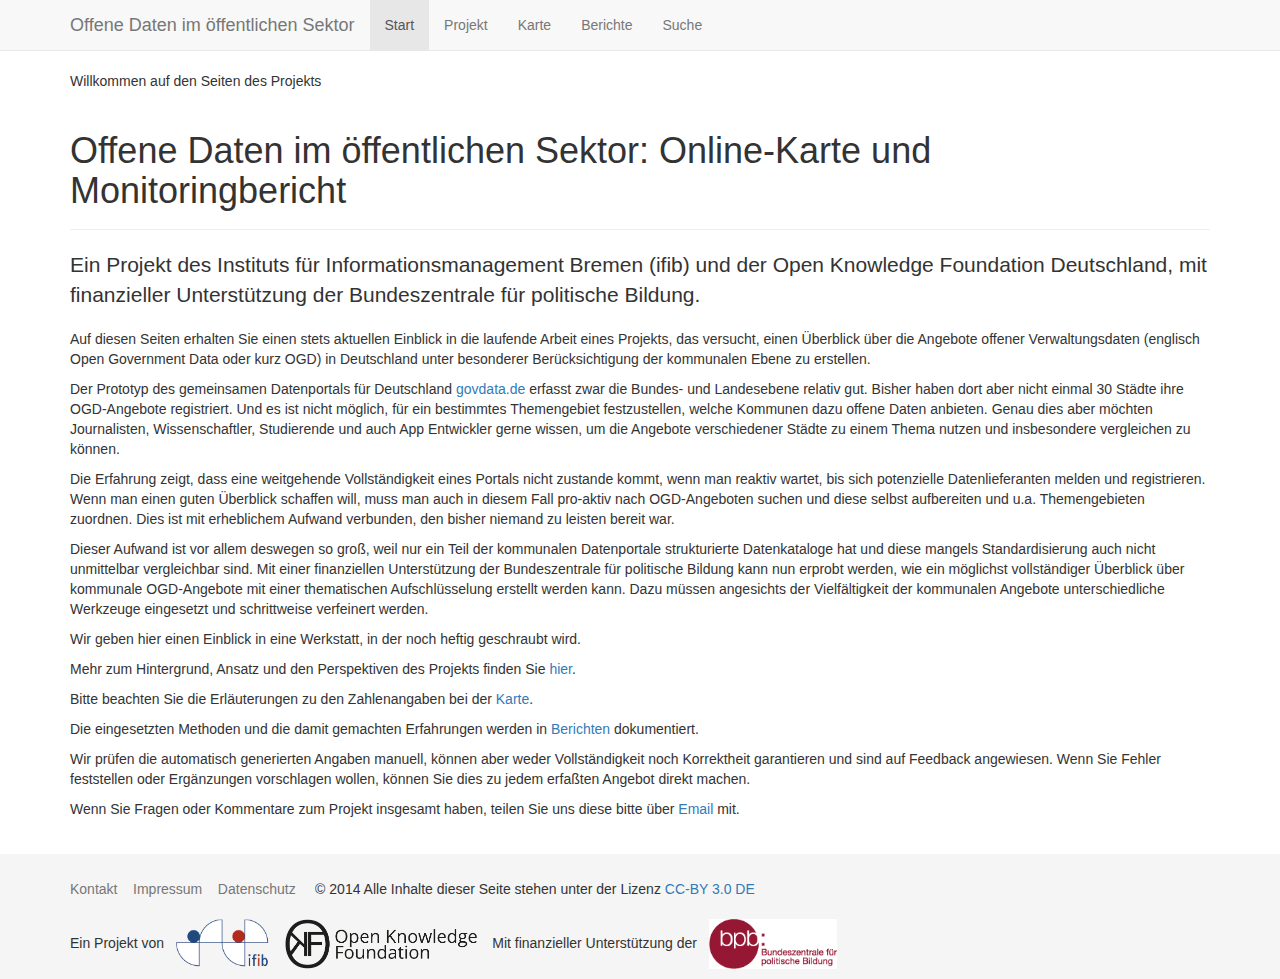
==== index.html @ 110d6f0a "Update index.html" ====
<!DOCTYPE html>
<html lang="de">
  <head>
    <meta charset="utf-8" />
    <meta http-equiv="X-UA-Compatible" content="IE=edge">
    <meta name="viewport" content="width=device-width, initial-scale=1">
    <meta name="description" content="Offene Daten im öffentlichen Sektor: Online-Karte und Monitoringbericht">
    <meta name="author" content="Ein Projekt des Instituts für Informationsmanagement Bremen (ifib) und der Open Knowledge Foundation Deutschland, mit finanzieller Unterstützung der Bundeszentrale für politische Bildung">
    <title>Open Data Monitor - Offene Daten im öffentlichen Sektor</title>

    <link rel="stylesheet" href="//netdna.bootstrapcdn.com/bootstrap/3.1.1/css/bootstrap.min.css">
    <link rel="stylesheet" href="//netdna.bootstrapcdn.com/bootswatch/3.1.1/spacelab/bootstrap.min.css">
    <link href="sticky-footer-navbar.css" rel="stylesheet">
  
    <link rel="stylesheet" href="vendor/leaflet/0.7.3/leaflet.css">
    <!--[if lte IE 8]>
    <link rel="stylesheet" href="vendor/leaflet/0.7.3/leaflet.ie.css" />
    <![endif]-->
    <!--[if lte IE 8]>
    <link rel="stylesheet" href="vendor/leaflet.markercluster/MarkerCluster.Default.ie.css" />
    <![endif]-->
    <style>
      .labelClass {
        background-color: rgba(255,255,255,0.8);;
      }
    </style>
    </head>

  <body>
    <div class="navbar navbar-default navbar-static-top" role="navigation">
      <div class="container">
        <div class="navbar-header">
          <button type="button" class="navbar-toggle" data-toggle="collapse" data-target=".navbar-collapse">
            <span class="sr-only">Toggle navigation</span>
            <span class="icon-bar"></span>
            <span class="icon-bar"></span>
            <span class="icon-bar"></span>
          </button>
          <a class="navbar-brand" href="/">Offene Daten im öffentlichen Sektor</a>
        </div>
        <div class="collapse navbar-collapse">
          <ul id="tabs" class="nav navbar-nav">
            <li class="active"><a href="#start" data-toggle="tab">Start</a></li>
            <li><a href="#projekt" data-toggle="tab">Projekt</a></li>
            <li><a href="#karte" data-toggle="tab" id="kartetablink">Karte</a></li>
            <li><a href="#berichte" data-toggle="tab">Berichte</a></li>
            <li><a href="#suche" data-toggle="tab">Suche</a></li>
          </ul>
        </div><!--/.nav-collapse -->
      </div>
    </div>

    <div class="container">
      <div id="my-tab-content" class="tab-content">
        <div class="tab-pane active" id="start">
          <div class="row">
            <div class="overlay col-md-12">
              Willkommen auf den Seiten des Projekts
              <div class="page-header">
                <h1>Offene Daten im öffentlichen Sektor: Online-Karte und Monitoringbericht</h1>
              </div>
              <p class="lead">
                Ein Projekt des Instituts für Informationsmanagement Bremen (ifib) und der Open Knowledge Foundation Deutschland, mit finanzieller Unterstützung der Bundeszentrale für politische Bildung.
              </p>
              <p>Auf diesen Seiten erhalten Sie einen stets aktuellen Einblick in die laufende Arbeit eines Projekts, das versucht, einen Überblick über die Angebote offener Verwaltungsdaten (englisch Open Government Data oder kurz OGD) in Deutschland unter besonderer Berücksichtigung der kommunalen Ebene zu erstellen.
</p><p>
Der Prototyp des gemeinsamen Datenportals für Deutschland <a href="http://www.govdata.de/">govdata.de</a> erfasst zwar die Bundes- und Landesebene relativ gut. Bisher haben dort aber nicht einmal 30 Städte ihre OGD-Angebote registriert. Und es ist nicht möglich, für ein bestimmtes Themengebiet festzustellen, welche Kommunen dazu offene Daten anbieten. Genau dies aber möchten Journalisten, Wissenschaftler, Studierende und auch App Entwickler gerne wissen, um die Angebote verschiedener Städte zu einem Thema nutzen und insbesondere vergleichen zu können.
</p><p>
Die Erfahrung zeigt, dass eine weitgehende Vollständigkeit eines Portals nicht zustande kommt, wenn man reaktiv wartet, bis sich potenzielle Datenlieferanten melden und registrieren. Wenn man einen guten Überblick schaffen will, muss man auch in diesem Fall pro-aktiv nach OGD-Angeboten suchen und diese selbst aufbereiten und u.a. Themengebieten zuordnen. Dies ist mit erheblichem Aufwand verbunden, den bisher niemand zu leisten bereit war.
</p><p>
Dieser Aufwand ist vor allem deswegen so groß, weil nur ein Teil der kommunalen Datenportale strukturierte Datenkataloge hat und diese mangels Standardisierung auch nicht unmittelbar vergleichbar sind. Mit einer finanziellen Unterstützung der Bundeszentrale für politische Bildung kann nun erprobt werden, wie ein möglichst vollständiger Überblick über kommunale OGD-Angebote mit einer thematischen Aufschlüsselung erstellt werden kann. Dazu müssen angesichts der Vielfältigkeit der kommunalen Angebote unterschiedliche Werkzeuge eingesetzt und schrittweise verfeinert werden. 
</p><p>
Wir geben hier einen Einblick in eine Werkstatt, in der noch heftig geschraubt wird.
</p><p>
Mehr zum Hintergrund, Ansatz und den Perspektiven des Projekts finden Sie <a href="#projekt" data-toggle="tab">hier</a>.
</p><p>
Bitte beachten Sie die Erläuterungen zu den Zahlenangaben bei der <a href="#karte" data-toggle="tab" id="kartetablink">Karte</a>.
</p><p>
Die eingesetzten Methoden und die damit gemachten Erfahrungen werden in <a href="#berichte" data-toggle="tab">Berichten</a> dokumentiert.
</p><p>
Wir prüfen die automatisch generierten Angaben manuell, können aber weder Vollständigkeit noch Korrektheit garantieren und sind auf Feedback angewiesen. Wenn Sie Fehler feststellen oder Ergänzungen vorschlagen wollen, können Sie dies zu jedem erfaßten Angebot direkt machen.
</p><p>
Wenn Sie Fragen oder Kommentare zum Projekt insgesamt haben, teilen Sie uns diese bitte über <a href='mailto:matt.fullerton@okfn.de'>Email</a> mit.</p>
            </div>
          </div>
        </div>
        <div class="tab-pane" id="projekt">
          <div class="row">
            <div class="overlay col-md-12">
                <h2>Ziel des Vorhabens</h2>
              <p>Ziel dieses Projektes ist es, herauszuzfinden, wie man mit vertrebarem Aufwand einen möglichst vollständigen Überblick über die Angebote offener Daten von möglichst vielen Stellen im öffentlichen Sektor in Deutschland (11.191 Gemeinden, mehrere Dutzend Landesbehörden pro Bundesland, Bundesbehörden und öffentliche Unternehmen auf allen drei Ebenen) zu verschiedenen Themengebieten gewinnen und nutzergerecht durchsuchbar machen kann.
</p><p>
Adressaten sind in erster Linie Studierende, Wissenschaftler und Journalisten sowie App-Entwickler, die wissen wollen, welche Gebietskörperschaften Offene Daten zu einem bestimmten Themengebiet anbieten.</p>
                <h2>Anlass: Kein Überblick über kommunale Angebote</h2>
              <p>Wenn Wissenschaftler, Studierende oder Journalisten zu einem Thema mit kommunalem Bezug auf offene Daten zugreifen wollen, gibt es heute keinen einfachen und zuverlässigen Weg um festzustellen, welche Kommunen offene Daten zu dem jeweiligen Themengebiet anbieten. Auch viele App Entwickler wollen Apps mit Daten aus mehreren Städten erstellen und müssen diese einzeln abfragen.
</p><p>
Der Prototyp des gemeinsamen Datenportals für Deutschland <a href="http://www.govdata.de/">govdata.de</a> erfasst zwar die Bundes- und Landesebene relativ gut. Bisher haben dort aber nicht einmal 30 Städte ihre OGD-Angebote registriert. Und es ist nicht möglich, für ein bestimmtes Themengebiet festzustellen, welche Kommunen dazu offene Daten anbieten.
</p><p>
Dies liegt daran, dass es keine einfache und erst recht keine automatisierte Methode gibt, um Angebote der über 11.000 Kommunen zu finden und thematisch zuzuordnen.
</p><p>
Nach der reinen OGD-Lehre sollte es einfach sein: Ein kommunales OGD Angebot einer Stadt sollte über einen strukturierten Datenkatalog mit vollständig ausgefüllten Metadaten verfügen, die über eine API auslesbar sind. Ein zentrales Meta-Portal könnte dann diese Kataloge auslesen und die Ergebnisse integrieren.
</p><p>
Doch die reale OGD-Welt sieht anders aus. Nur wenige Datenportale haben Datenkataloge und diese sind sehr verschieden aufgebaut und die Metadaten von sehr unterschiedlicher Qualität.</p>
                <h2>Ansatz: Pro-aktive Suche mit einer Kombination verschiedener Tools</h2>
              Angesichts der großen Heterogenität der OGD-Angebote auf kommunaler Eben müssen zuerst geeignete Methoden zum Finden und Auswerten der OGD-Angebote entwickelt werden. Dies haben wir in den ersten drei Monaten für eine Auswahl von 12 Städten getan. Wir haben<br />
              <ul>
                <li>vorhanden Datenkataloge ausgewertet</li>
                <li>in den Indices der Suchmaschinen Google und Bing gesucht und</li>
                <li>verschiedene Crawler entwickelt und direkt auf den Webseiten der Städte und Gemeinden nach bestimmten Datenformaten gesucht.</li>
              </ul>
              Oft werden bei neu untersuchten Städte neue Anpassungen und Verfeinerungen erfordert. Und alle Treffer (außerhalb des Katalogs) müssen manuell geprüft werden, ob es sich um Offene Daten handelt und welchem Themengebiet sie zuzuordnen sind. Ein wesentliches Ziel dieses Projektes ist es, diese Tools schrittweise so zu verbessern, dass die manuelle Nachbearbeitung minimiert wird.

                <h2>Erste Erkenntnisse</h2>

<p>Die Erkennnisse aus der Sammlung und Auswertung der ersten 12 OGD-Angebote sind überblicksartig in einer <a href="http://www.ifib.de/publikationsdateien/ifib-okf_DACHLI_2014_final.pdf">Präsentation vom 6.8.2014</a> und ausführlich in einem technischen Bericht dokumentiert. Wir haben mit großem Aufwand und viel manueller Nachbearbeitung die Trefferlisten der verschiedenen Verfahren verglichen und festgestellt, dass sich diese nur teilweise decken. Google und Bing finden lange nicht alle Datensätze, die in einem Katalog enthalten sind. Und unsere Crawler finden auf anderen Seiten einer kommunalen Domain Datensätze, die nicht im Katalog derselben Stadt registriert sind. </p>
<p>
Daraus folgt die dringende Empfehlung, dass möglichst alle Portalbetreiber einen Datenkatalog einsetzen, der einen automatisierten Zugriff sowohl auf die Daten als auch die Metadaten mittels standartisierter Schnittstellen (JSON API, RSS sowie ein täglich aktualisier JSON Dump). Auch die Metadaten sollten vereinheitlicht und deren Qualität insgesamt verbessert werden. Darüber hinaus können Betreiber selbst mit einem Crawler die "wilden" Daten-Angebote auf anderen Seiten ihrer Stadt identifizieren und in das offizielle OGD-Angebot integrieren. Dabei sollten auch die Nutzungsbedingungen dieser außerhalb der Datenportale veröffentlichten Datensätze geklärt und explizit genannt werden.</p>

<h2>Warum Förderung durch die Bundeszentrale für politische Bildung</h2>
Diesen Aufwand für eine pro-aktive Suche und redaktionelle Prüfung kommunaler OGD Angebote war bisher niemand bereit zu leisten. Auf der Suche nach einer möglichen Förderung sind wir auf die Bundeszehtrale für politische Bildung gestoßen. Sie hat vor einigen Jahren schon einmal die Entwicklung einer Landkarte der Bürgerhaushalte in Deutschland finanziert (<a href="http://www.buergerhaushalt.org/de/map">http://www.buergerhaushalt.org/de/map</a>) und einen ähnlichen Bedarf nach einem Überblick über Offene Daten anerkannt. Wir bedanken uns für eine 50-prozentige Förderung des Aufwands für die Entwicklung unseres Prototypen. Projektantrag bei der Bundeszentrale für politische Bildung.
<br><br><a href="/img/bpbantrag.pdf">Projektantrag bei der Bundeszentrale für politische Bildung</a>
<h2>Keine Konkurrenz zu <a href="http://www.govdata.de/">govdata.de</a> und den Landesportalen</h2>
Da die bpb zum Bereich des Bundesinnenministeriums gehört, das auch den Prototypen von <a href="http://www.govdata.de/">govdata.de</a> betreibt, ist die klare Vorgabe, dass kein neues Portal in Konkurrenz aufgebaut wird. Die Entwicklung unseres Prototypen ist ein Experiment, in dem ermittelt werden soll, wie die noch vorhandene Lücke auf der kommunalen Ebene mit möglichst geringem Aufwand geschlossen werden kann. Alle hier erfassten Datenangebote sollen später in <a href="http://www.govdata.de/">govdata.de</a> überführt werden oder in die jeweiligen Landesportale und von dort an <a href="http://www.govdata.de/">govdata.de</a> weitergereicht werden. Die Gelegenheit dazu bietet sich an, da <a href="http://www.govdata.de/">govdata.de</a> demnächst in den Regelbetrieb überführt werden soll, dazu neu ausgeschrieben wird und in Zukunft von einer neuen Geschäftsstelle geführt werden soll.
            </div>
          </div>
        </div>
        <div class="tab-pane" id="karte">
          <div class="row">
            <div class="col-md-6" id="map"></div>
            <div class="overlay col-md-6">
              <!-- <div class="page-header">
                <h1>Landkarte offener Daten</h1>
              </div> -->
              <p class="lead totals">
              </p>
              <div id="infobox"></div>
            </div>
          </div>
        </div>
        <div class="tab-pane" id="berichte">
          <div class="row">
            <div class="overlay col-md-12">
              <div class="page-header">
                <h1>Berichte</h1>
              </div>
              <h2>Aktueller Datenbestand</h2>
              <p class="totals">
              </p>
              <h2>Veröffentlichungen, Präsentation und Blog Posts</h2>
              <p>Kubicek, Herbert; Lippa, Barbara; Dietrich, Daniel; Fullerton, Matthew: <a href="http://www.ifib.de/publikationsdateien/ifib-okf_DACHLI_2014_final.pdf">Hinter den Leuchttürmen - Auf dem Weg zu einer möglichst vollständigen Erfassung von kommunalen OGD-Angeboten - Werkstattbericht aus dem ifib/OKF-Projekt "Open Data Monitor"</a>. OGD - D-A-CH-LI-Konferenz, 6./7. August 2014 in Friedrichshafen (2014)</p>
              <p>Kubicek, Herbert: <a href="http://www.ifib.de/blog/index.php/site/comments/damit_offene_daten_besser_gefunden_werden/">Damit offene Daten besser gefunden werden</a>. Ifib-Blog 8.8.2014
              </p>
              <h2>Quellcode</h2>
              <p>Der Quellcode für die Suche mittels Bing, Crawling (siehe Unten) und Auslesen von Datenkatalogen liegt auf <a href="http://www.github.com/okfde/odm-datenerfassung">GitHub</a>. Alle sind herzlich eingeladen, an Verbesserungen mitzuarbeiten!</p> 
              <h3>Crawling</h3>
              <p>Wenn Sie selbst Web-Seiten nach OGD-Formaten durchsuchen wollen oder als  Betreiber eines OGD Portals sehen wollen, ob es auf anderen Web-Seiten Ihrer Organisation noch OGD-Angebote gibt, die nicht in Ihrem Katalog registriert sind, kann man einen Web-<em>Crawler</em> einsetzen. Ein Crawler startet in der Regel auf der Hauptseite und folgt allen gefunden Links. Wir untersuchen herunterzuladene Dateien als auch alle Links auf HTML-Seiten. Im Moment testen wir drei verschiedene Arten von Crawls:
              <ol>
              <li>Einen eigenen Crawler anhand des <a href="http://www.scrapy.org">Scrapy</a>-Frameworks: liefert Ergebnisse kontinuerlich sobald gefunden</li>
              <li>Komplette Crawls mittels Heritrix Engine (die gleiche Software, die hinter <a href="http://www.archive.org">archive.org</a> steht), deren Ergebnisse dann nach OGD Inhalten durchsucht wird</li>
              <li>Komplette Crawls von <a href="http://commoncrawl.org/">dem Common Crawl Corpus</a>, deren Ergebnisse heruntergeladen wird und anschließend nach OGD Inhalt durchsucht wird</li>
              </ol>
              An den dabei gemachten Erfahrungen sind wir sehr interessiert. Bei Optionen 1 & 2 gilt: man muss bei größeren Web-Angeboten viel Zeit in Kauf nehmen (ca. 1-2 Wochen). Wir werden uns in den nächsten Wochen auf ein Verfahren fokusieren und dann genauere Hinweise und Tips bereitstellen. Tiefere technische Details werden auch auf <a href="http://www.github.com/okfde/odm-datenerfassung">GitHub</a> veröffentlicht.</p>
            </div>
          </div>
        </div>
        <div class="tab-pane" id="suche">
          <div class="row">
            <div class="overlay col-md-12">
              <div class="page-header">
                <h1>Suche</h1>
              </div>
            </div>
          </div>
          <div class="row">
            <div class="overlay col-md-6">
              <p class="lead totals">
              </p>
              <br /><br />
              <form id='searchForm'>
                <div class="form-group">
                  <label for="searchCity">Gemeinde:</label>
                  <br>
                  <div class="btn-group" data-toggle="buttons">
                    <label class="btn btn-primary active">
                      <input type="radio" name="cityoptions" id="cityoptionall" checked>Alle (&quot;wer hat was&quot;)
                    </label>
                    <label class="btn btn-primary">
                      <input type="radio" name="cityoptions" id="cityoptionselection">Auswahl
                    </label>
                  </div>
                  <select size="5" multiple class="form-control" id="searchCity" disabled>
                  <!-- Will be populated by JS -->
                  </select>
                </div>
                <div class="form-group">
                  <label for="searchCategory">Kategorie</label> <a id='sacategories' class="btn btn-primary btn-xs selectall">Alle auswählen</a>
                  <select size="5" multiple class="form-control" id="searchCategory">
                    <!-- Will be populated by JS -->
                  </select>
                </div>
                <div class="form-group">
                  <label for="searchLicence">Lizenz</label> <a id='salicences' class="btn btn-primary btn-xs selectall">Alle auswählen</a>
                  <select size="5" multiple class="form-control" id="searchLicence">
                    <option selected value="">Keine/nicht bekannt</option>
                  </select>
                </div>
                <div class="form-group">
                  <label for="searchFormat">Formate</label> <a id='saformats' class="btn btn-primary btn-xs selectall">Alle auswählen</a>
                  <select size="5" multiple class="form-control" id="searchFormat">
                  </select>
                </div>
                <div class="form-group">
                  <label for="searchSource">Quellen</label> <a id='sasources' class="btn btn-primary btn-xs selectall">Alle auswählen</a>
                  <select size="5" multiple class="form-control" id="searchSource">
                  <option value="d" selected>Datenkatalog</option>
                  <option value="c" selected>Crawler</option>
                  <option value="g" selected>Google</option>
                  <option value="b" selected>Bing</option>
                  <option value="m" selected>Manuell erfasst</option>
                  </select>
                </div>

                <a class="btn btn-primary" id="searchButton">Search</a>
              </form>
            </div>
            <div class="overlay col-md-6">
              <p class="lead">
                Ergebnisse
              </p>
              <p id="searchResults">
                
              </p>
            </div>
          </div>
        </div>
        <div class="tab-pane" id="kontakt">
          <div class="row">
            <div class="overlay col-md-12">
              <div class="page-header">
                <h1>Kontakt</h1>
              </div>
              <p class="lead">
                Projektleitung: Prof. Dr. Herbert Kubicek
              </p>
              Am Fallturm 1<br/>
              28359 Bremen<br/>
              Tel.:+49 421-2182830<br/>
              Fax: +49 421-2184894<br/>
              E-Mail: <a href="mailto:info@ifib.de">info@ifib.de</a><br/><br/>
        
              <strong>Ansprechpartner in technischen Fragen</strong><br/>
              Open Knowledge Foundation Deutschland<br/>
              Singerstr. 109<br/>
              10179 Berlin<br/>
              Telefon: +49 30 57703666 2<br/> 
              Fax: +49 30 57703666 9<br/>
              E-Mail: <a href="mailto:info@okfn.de">info@okfn.de</a>
            </div>
          </div>
        </div>
        <div class="tab-pane" id="impressum">
          <div class="row">
            <div class="overlay col-md-12">
              <div class="page-header">
                <h1>Impressum</h1>
              </div>
              <p class="lead">
                Verantwortlich im Sinne des Teledienstegesetzes und Medienstaatsvertrages: ifib: Institut für Informationsmanagement Bremen GmbH.
              </p>
              Am Fallturm 1<br/>
              28359 Bremen<br/>
              Telefon: +49 421 218-56580<br/>
              Telefax: +49 421 218-56599<br/>
              E-Mail: <a href="mailto:info@ifib.de">info@ifib.de</a><br/><br/>
        
              Vertretungsberechtigter Geschäftsführer:<br/>
              Prof. Dr. Andreas Breiter<br/>
              Registergericht: Amtsgericht Bremen<br/>
              Registernummer: HRA 21271<br/><br/>
        
              Inhaltlich verantwortlich gem. § 55 Abs. 2 RStV:<br/>
              Prof. Dr. Andreas Breiter<br/><br/>
        
              Technische Umsetzung: Open Knowledge Foundation Deutschland<br/>
              Daniel Dietrich<br />
              Singerstr. 109<br/>
              10179 Berlin<br/>
              Telefon: +49 30 57703666 2<br/> 
              Fax: +49 30 57703666 9<br/>
              E-Mail: <a href="mailto:info@okfn.de">info@okfn.de</a><br/><br/>

              Registergericht: Amtsgericht Charlottenburg<br/>
              Vereinsregisternummer: VR 30468 B<br/><br/>
        
              <strong>Haftungsausschluss</strong><br/>
              Die Inhalte dieser Seiten sind nach bestem Wissen und Gewissen zusammengestellt. Jedoch kann kein Anspruch auf Vollständigkeit erhoben werden. Die Inhalte fremder Webseiten, auf die mittels eines Hyperlinks verwiesen wird, sowie die Inhalte von Kommentaren, werden geprüft und Beschwerden wird unverzüglich nachgegangen.
            </div>
          </div>
        </div>
        <div class="tab-pane" id="datenschutz">
          <div class="row">
            <div class="overlay col-md-12">
              <div class="page-header">
                <h1>Datenschutzerklärung</h1>
              </div>
              Soweit auf das Internetangebot des ifib zugegriffen wird, wird auf dem Web-Server (Fa. WebMen Internet GmbH, Bremen) ein Datensatz gespeichert.<br /><br />
              Folgender Datensatz wird hierbei zur Verfügung gestellt:<br />
              <ul>
                <il>der Rechneradresse (IP-Adresse)</li>
                <il>der Seite, von der aus die Datei angefordert wurde</li>
                <il>dem Namen der Datei</li>
                <il>dem Datum und der Uhrzeit der Abfrage</li>
                <il>der übertragenen Datenmenge</li>
                <il>dem Zugriffsstatus (Datei übertragen, Datei nicht gefunden etc.) und</li>
                <il>einer Beschreibung des Typs des verwendeten Webbrowsers</li>
              </ul>
              <br />
              Diese Daten werden ausschließlich zu statistischen Zwecken ausgewertet; ein Personenbezug wird dabei nicht hergestellt. Im Rahmen der Bereitstellung dieses Internetangebotes werden keine Cookies verwendet. Es werden auch keine anderen Techniken verwendet, die dazu dienen, das Zugriffsverhalten der Nutzer nachvollziehen zu können.<br /><br />
              Im Weblog des ifib besteht die Möglichkeit, Beiträge zu kommentieren. Es ist Ihnen freigestellt, ob sie Ihrem Beitrag personenbezogene Angaben wie Name oder E-Mail-Adresse hinzufügen. Zur Vermeidung von Kommentarspam wird bei der Entgegennahme von Kommentaren die IP-Adresse des absendenden Rechners übermittelt und für die Dauer von sechs Monaten gespeichert. Sofern Sie den Kommentar mit personenbezogenen Daten versehen haben, werden diese für die gesamte Veröffentlichungszeit des kommentierten Beitrags im Internet bereit gestellt. Die Löschung eigener Kommentare kann beim Datenschutzbeauftragten formlos beantragt werden.<br /><br />
              <strong>Auskunftsrecht</strong><br />
              Gemäß § 19 des Bundesdatenschutzgesetzes haben Sie als Nutzerin und Nutzer das Recht, jederzeit Auskunft darüber zu verlangen:<br /><br />
              <ul>
                <li>welche Daten über Sie bei uns gespeichert sind und</li>
                <li>zu welchem Zweck diese Speicherung erfolgt.</li>
              </ul>
              <br />
              Verantwortlich für die Einhaltung und Kontrolle unserer Datenschutzpflichten und für entsprechende Auskünfte ist unser Datenschutzbeauftragter:<br /><br />
              Prof. Dr. Herbert Kubicek<br />
              Institut für Informationsmanagement Bremen Gmbh (ifib)<br />
              Am Fallturm 1<br />
              D-28359 Bremen<br />
              E-Mail: <a href="mailto:kubicek@ifib.de">kubicek@ifib.de</a>
            </div>
          </div>
        </div>
      </div>
    </div>
    
    <div id="footer">
      <div class="container">
        <p class="text-muted">
          <div class="nav navbar-nav">
            <a href="#kontakt" data-toggle="tab" class="footerlink">Kontakt</a> &nbsp;&nbsp;
            <a href="#impressum" data-toggle="tab" class="footerlink">Impressum</a> &nbsp;&nbsp;
            <a href="#datenschutz" data-toggle="tab" class="footerlink">Datenschutz</a>
          </div>

          &nbsp;&nbsp;&nbsp;&nbsp;
          &copy; 2014 Alle Inhalte dieser Seite stehen unter der Lizenz 
          <a href="https://creativecommons.org/licenses/by/3.0/de/">CC-BY 3.0 DE</a><br /><br />
          Ein Projekt von &nbsp; 
          <a href="http://www.ifib.de/"><img src="/img/ifib.png" height="50" alt="Instituts für Informationsmanagement Bremen" /></a>
          &nbsp;&nbsp;
          <a href="http://www.okfn.de/"><img src="/img/okfde.png" height="50" alt="Open Knowledge Foundation Deutschland" /></a>
          &nbsp;&nbsp;
          Mit finanzieller Unterstützung der &nbsp;
          <a href="http://www.bpb.de/"><img src="/img/bpb.png" height="50" alt="Bundeszentrale für politische Bildung" /></a>
        </p>
      </div>
    </div>
    
<!-- Modal -->
<div class="modal fade" id="myModal">
  <div class="modal-dialog">
    <div class="modal-content">
      <div class="modal-header">
        <button type="button" class="close" data-dismiss="modal"><span aria-hidden="true">&times;</span><span class="sr-only">Zu</span></button>
        <h4 class="modal-title" id="myModalLabel">Quellen</h4>
      </div>
      <div class="modal-body">
<p>Diese Angaben zu den Daten sind Näherungswerte, die aus verschiedenen Gründen nicht zwischen den Städten vergleichbar sind. Bei der Überprüfung der Zahlenangaben ist Folgendes zu beachten.</p>
<p>
Die genannte Anzahl der Datensätze pro Stadt oder Thema ist nur ein grober Näherungswert. Dieser taugt nicht für ein Benchmarking, zwischen den Kommunen, weil er von vielen Faktoren im Einzelfall abhängt, die nicht identisch sind.</p>
<ol>
<li>In manchen Fällen werden Daten zu einem Thema sehr fein aufgeschlüsselt, z.B. Wahlergebnisse einer Wahl insgesamt und pro Wahlbezirk. Dies ist fachlich sinnvoll, bläht aber die Anzahl der Datensätze im Vergleich zu anderen Themen um ein Vielfaches auf, insbesondere wenn die Ergebnisse aller Wahlen in den letzten Jahren so differenziert angeboten werden. In solchen Fällen weisen wir nur die Parent URL (also die Seiten von denen die Datensätze verlinkt sind) aus.</li>
<li>In anderen Fällen werden Daten zu verschiedenen Themen, wie in einem Statstischen Jahrbuch in einer einzigen grossen Datei zusammengefasst. Diese ordnen wir dann jedem betroffenen Themengebiet einmal zu, unabhängig davon, wie detailliert die Angaben zu den verschiedenen Themengebieten sind.</li>
<li>Auch wenn es einen Datenkatalog gibt, durchsuchen wir die Webseiten einer Kommune mit einem eigenen Crawler und finden meistens Datensäte, die von Dientstellen selbst veröffentlicht werden, aber nicht in dem Katalog registriert worden sind.</li>
<p>
Technische Einzelheiten zu den Such- und Analyseverfahren finden Sie auf <a href="http://www.github.com/okfde/odm-datenerfassung/">Github</a>.</p>
      </div>
    </div>
  </div>
</div>


    <!-- vendor -->
    <script type="text/javascript" src="vendor/leaflet/0.7.3/leaflet.js"></script>
    <script type="text/javascript" src="vendor/leaflet.label/leaflet.label.js"></script>
    <script type="text/javascript" src="vendor/Leaflet.MakiMarkers/Leaflet.MakiMarkers.js"></script>
    <script type="text/javascript" src="vendor/jquery/1.7.1/jquery.js"></script>
    <script src="//netdna.bootstrapcdn.com/bootstrap/3.1.1/js/bootstrap.min.js"></script>
    <script type="text/javascript" src="vendor/underscore/1.4.4/underscore.js"></script>
    <script type="text/javascript" src="vendor/d3/d3.v3.min.js"></script>

    <!-- us (data and map) -->
    <script src="odmonitormap.js" type="text/javascript"></script>

    <!-- Enable tabbing -->
    <script type="text/javascript">
      jQuery(document).ready(function ($) {
        $('#tabs').tab();
      });
    </script> 

    
  </body>
</html>
---- sticky-footer-navbar.css ----
/* Sticky footer styles
-------------------------------------------------- */
html {
  position: relative;
  min-height: 100%;
}
body {
  /* Margin bottom by footer height */
  margin-bottom: 150px;
}
#footer {
  position: absolute;
  bottom: 0;
  width: 100%;
  /* Set the fixed height of the footer here */
  height: 125px;
  background-color: #f5f5f5;
}


/* Custom page CSS
-------------------------------------------------- */
/* Not required for template or sticky footer method. */

.container .text-muted {
  margin: 20px 0;
}

#footer > .container {
  padding-right: 15px;
  padding-left: 15px;
  margin-top: 5px;
}

code {
  font-size: 80%;
}

a { text-decoration: none !important}

.footerlink {
  color: #777777;
}
---- vendor/leaflet/0.7.3/leaflet.css ----
/* required styles */

.leaflet-map-pane,
.leaflet-tile,
.leaflet-marker-icon,
.leaflet-marker-shadow,
.leaflet-tile-pane,
.leaflet-tile-container,
.leaflet-overlay-pane,
.leaflet-shadow-pane,
.leaflet-marker-pane,
.leaflet-popup-pane,
.leaflet-overlay-pane svg,
.leaflet-zoom-box,
.leaflet-image-layer,
.leaflet-layer {
	position: absolute;
	left: 0;
	top: 0;
	}
.leaflet-container {
	overflow: hidden;
	-ms-touch-action: none;
	}
.leaflet-tile,
.leaflet-marker-icon,
.leaflet-marker-shadow {
	-webkit-user-select: none;
	   -moz-user-select: none;
	        user-select: none;
	-webkit-user-drag: none;
	}
.leaflet-marker-icon,
.leaflet-marker-shadow {
	display: block;
	}
/* map is broken in FF if you have max-width: 100% on tiles */
.leaflet-container img {
	max-width: none !important;
	}
/* stupid Android 2 doesn't understand "max-width: none" properly */
.leaflet-container img.leaflet-image-layer {
	max-width: 15000px !important;
	}
.leaflet-tile {
	filter: inherit;
	visibility: hidden;
	}
.leaflet-tile-loaded {
	visibility: inherit;
	}
.leaflet-zoom-box {
	width: 0;
	height: 0;
	}
/* workaround for https://bugzilla.mozilla.org/show_bug.cgi?id=888319 */
.leaflet-overlay-pane svg {
	-moz-user-select: none;
	}

.leaflet-tile-pane    { z-index: 2; }
.leaflet-objects-pane { z-index: 3; }
.leaflet-overlay-pane { z-index: 4; }
.leaflet-shadow-pane  { z-index: 5; }
.leaflet-marker-pane  { z-index: 6; }
.leaflet-popup-pane   { z-index: 7; }

.leaflet-vml-shape {
	width: 1px;
	height: 1px;
	}
.lvml {
	behavior: url(#default#VML);
	display: inline-block;
	position: absolute;
	}


/* control positioning */

.leaflet-control {
	position: relative;
	z-index: 7;
	pointer-events: auto;
	}
.leaflet-top,
.leaflet-bottom {
	position: absolute;
	z-index: 1000;
	pointer-events: none;
	}
.leaflet-top {
	top: 0;
	}
.leaflet-right {
	right: 0;
	}
.leaflet-bottom {
	bottom: 0;
	}
.leaflet-left {
	left: 0;
	}
.leaflet-control {
	float: left;
	clear: both;
	}
.leaflet-right .leaflet-control {
	float: right;
	}
.leaflet-top .leaflet-control {
	margin-top: 10px;
	}
.leaflet-bottom .leaflet-control {
	margin-bottom: 10px;
	}
.leaflet-left .leaflet-control {
	margin-left: 10px;
	}
.leaflet-right .leaflet-control {
	margin-right: 10px;
	}


/* zoom and fade animations */

.leaflet-fade-anim .leaflet-tile,
.leaflet-fade-anim .leaflet-popup {
	opacity: 0;
	-webkit-transition: opacity 0.2s linear;
	   -moz-transition: opacity 0.2s linear;
	     -o-transition: opacity 0.2s linear;
	        transition: opacity 0.2s linear;
	}
.leaflet-fade-anim .leaflet-tile-loaded,
.leaflet-fade-anim .leaflet-map-pane .leaflet-popup {
	opacity: 1;
	}

.leaflet-zoom-anim .leaflet-zoom-animated {
	-webkit-transition: -webkit-transform 0.25s cubic-bezier(0,0,0.25,1);
	   -moz-transition:    -moz-transform 0.25s cubic-bezier(0,0,0.25,1);
	     -o-transition:      -o-transform 0.25s cubic-bezier(0,0,0.25,1);
	        transition:         transform 0.25s cubic-bezier(0,0,0.25,1);
	}
.leaflet-zoom-anim .leaflet-tile,
.leaflet-pan-anim .leaflet-tile,
.leaflet-touching .leaflet-zoom-animated {
	-webkit-transition: none;
	   -moz-transition: none;
	     -o-transition: none;
	        transition: none;
	}

.leaflet-zoom-anim .leaflet-zoom-hide {
	visibility: hidden;
	}


/* cursors */

.leaflet-clickable {
	cursor: pointer;
	}
.leaflet-container {
	cursor: -webkit-grab;
	cursor:    -moz-grab;
	}
.leaflet-popup-pane,
.leaflet-control {
	cursor: auto;
	}
.leaflet-dragging .leaflet-container,
.leaflet-dragging .leaflet-clickable {
	cursor: move;
	cursor: -webkit-grabbing;
	cursor:    -moz-grabbing;
	}


/* visual tweaks */

.leaflet-container {
	background: #ddd;
	outline: 0;
	}
.leaflet-container a {
	color: #0078A8;
	}
.leaflet-container a.leaflet-active {
	outline: 2px solid orange;
	}
.leaflet-zoom-box {
	border: 2px dotted #38f;
	background: rgba(255,255,255,0.5);
	}


/* general typography */
.leaflet-container {
	font: 12px/1.5 "Helvetica Neue", Arial, Helvetica, sans-serif;
	}


/* general toolbar styles */

.leaflet-bar {
	box-shadow: 0 1px 5px rgba(0,0,0,0.65);
	border-radius: 4px;
	}
.leaflet-bar a,
.leaflet-bar a:hover {
	background-color: #fff;
	border-bottom: 1px solid #ccc;
	width: 26px;
	height: 26px;
	line-height: 26px;
	display: block;
	text-align: center;
	text-decoration: none;
	color: black;
	}
.leaflet-bar a,
.leaflet-control-layers-toggle {
	background-position: 50% 50%;
	background-repeat: no-repeat;
	display: block;
	}
.leaflet-bar a:hover {
	background-color: #f4f4f4;
	}
.leaflet-bar a:first-child {
	border-top-left-radius: 4px;
	border-top-right-radius: 4px;
	}
.leaflet-bar a:last-child {
	border-bottom-left-radius: 4px;
	border-bottom-right-radius: 4px;
	border-bottom: none;
	}
.leaflet-bar a.leaflet-disabled {
	cursor: default;
	background-color: #f4f4f4;
	color: #bbb;
	}

.leaflet-touch .leaflet-bar a {
	width: 30px;
	height: 30px;
	line-height: 30px;
	}


/* zoom control */

.leaflet-control-zoom-in,
.leaflet-control-zoom-out {
	font: bold 18px 'Lucida Console', Monaco, monospace;
	text-indent: 1px;
	}
.leaflet-control-zoom-out {
	font-size: 20px;
	}

.leaflet-touch .leaflet-control-zoom-in {
	font-size: 22px;
	}
.leaflet-touch .leaflet-control-zoom-out {
	font-size: 24px;
	}


/* layers control */

.leaflet-control-layers {
	box-shadow: 0 1px 5px rgba(0,0,0,0.4);
	background: #fff;
	border-radius: 5px;
	}
.leaflet-control-layers-toggle {
	background-image: url(images/layers.png);
	width: 36px;
	height: 36px;
	}
.leaflet-retina .leaflet-control-layers-toggle {
	background-image: url(images/layers-2x.png);
	background-size: 26px 26px;
	}
.leaflet-touch .leaflet-control-layers-toggle {
	width: 44px;
	height: 44px;
	}
.leaflet-control-layers .leaflet-control-layers-list,
.leaflet-control-layers-expanded .leaflet-control-layers-toggle {
	display: none;
	}
.leaflet-control-layers-expanded .leaflet-control-layers-list {
	display: block;
	position: relative;
	}
.leaflet-control-layers-expanded {
	padding: 6px 10px 6px 6px;
	color: #333;
	background: #fff;
	}
.leaflet-control-layers-selector {
	margin-top: 2px;
	position: relative;
	top: 1px;
	}
.leaflet-control-layers label {
	display: block;
	}
.leaflet-control-layers-separator {
	height: 0;
	border-top: 1px solid #ddd;
	margin: 5px -10px 5px -6px;
	}


/* attribution and scale controls */

.leaflet-container .leaflet-control-attribution {
	background: #fff;
	background: rgba(255, 255, 255, 0.7);
	margin: 0;
	}
.leaflet-control-attribution,
.leaflet-control-scale-line {
	padding: 0 5px;
	color: #333;
	}
.leaflet-control-attribution a {
	text-decoration: none;
	}
.leaflet-control-attribution a:hover {
	text-decoration: underline;
	}
.leaflet-container .leaflet-control-attribution,
.leaflet-container .leaflet-control-scale {
	font-size: 11px;
	}
.leaflet-left .leaflet-control-scale {
	margin-left: 5px;
	}
.leaflet-bottom .leaflet-control-scale {
	margin-bottom: 5px;
	}
.leaflet-control-scale-line {
	border: 2px solid #777;
	border-top: none;
	line-height: 1.1;
	padding: 2px 5px 1px;
	font-size: 11px;
	white-space: nowrap;
	overflow: hidden;
	-moz-box-sizing: content-box;
	     box-sizing: content-box;

	background: #fff;
	background: rgba(255, 255, 255, 0.5);
	}
.leaflet-control-scale-line:not(:first-child) {
	border-top: 2px solid #777;
	border-bottom: none;
	margin-top: -2px;
	}
.leaflet-control-scale-line:not(:first-child):not(:last-child) {
	border-bottom: 2px solid #777;
	}

.leaflet-touch .leaflet-control-attribution,
.leaflet-touch .leaflet-control-layers,
.leaflet-touch .leaflet-bar {
	box-shadow: none;
	}
.leaflet-touch .leaflet-control-layers,
.leaflet-touch .leaflet-bar {
	border: 2px solid rgba(0,0,0,0.2);
	background-clip: padding-box;
	}


/* popup */

.leaflet-popup {
	position: absolute;
	text-align: center;
	}
.leaflet-popup-content-wrapper {
	padding: 1px;
	text-align: left;
	border-radius: 12px;
	}
.leaflet-popup-content {
	margin: 13px 19px;
	line-height: 1.4;
	}
.leaflet-popup-content p {
	margin: 18px 0;
	}
.leaflet-popup-tip-container {
	margin: 0 auto;
	width: 40px;
	height: 20px;
	position: relative;
	overflow: hidden;
	}
.leaflet-popup-tip {
	width: 17px;
	height: 17px;
	padding: 1px;

	margin: -10px auto 0;

	-webkit-transform: rotate(45deg);
	   -moz-transform: rotate(45deg);
	    -ms-transform: rotate(45deg);
	     -o-transform: rotate(45deg);
	        transform: rotate(45deg);
	}
.leaflet-popup-content-wrapper,
.leaflet-popup-tip {
	background: white;

	box-shadow: 0 3px 14px rgba(0,0,0,0.4);
	}
.leaflet-container a.leaflet-popup-close-button {
	position: absolute;
	top: 0;
	right: 0;
	padding: 4px 4px 0 0;
	text-align: center;
	width: 18px;
	height: 14px;
	font: 16px/14px Tahoma, Verdana, sans-serif;
	color: #c3c3c3;
	text-decoration: none;
	font-weight: bold;
	background: transparent;
	}
.leaflet-container a.leaflet-popup-close-button:hover {
	color: #999;
	}
.leaflet-popup-scrolled {
	overflow: auto;
	border-bottom: 1px solid #ddd;
	border-top: 1px solid #ddd;
	}

.leaflet-oldie .leaflet-popup-content-wrapper {
	zoom: 1;
	}
.leaflet-oldie .leaflet-popup-tip {
	width: 24px;
	margin: 0 auto;

	-ms-filter: "progid:DXImageTransform.Microsoft.Matrix(M11=0.70710678, M12=0.70710678, M21=-0.70710678, M22=0.70710678)";
	filter: progid:DXImageTransform.Microsoft.Matrix(M11=0.70710678, M12=0.70710678, M21=-0.70710678, M22=0.70710678);
	}
.leaflet-oldie .leaflet-popup-tip-container {
	margin-top: -1px;
	}

.leaflet-oldie .leaflet-control-zoom,
.leaflet-oldie .leaflet-control-layers,
.leaflet-oldie .leaflet-popup-content-wrapper,
.leaflet-oldie .leaflet-popup-tip {
	border: 1px solid #999;
	}


/* div icon */

.leaflet-div-icon {
	background: #fff;
	border: 1px solid #666;
	}
---- vendor/leaflet.markercluster/MarkerCluster.Default.ie.css ----
/* IE 6-8 fallback colors */
.marker-cluster-small {
	background-color: rgb(181, 226, 140);
	}
.marker-cluster-small div {
	background-color: rgb(110, 204, 57);
	}

.marker-cluster-medium {
	background-color: rgb(241, 211, 87);
	}
.marker-cluster-medium div {
	background-color: rgb(240, 194, 12);
	}

.marker-cluster-large {
	background-color: rgb(253, 156, 115);
	}
.marker-cluster-large div {
	background-color: rgb(241, 128, 23);
}
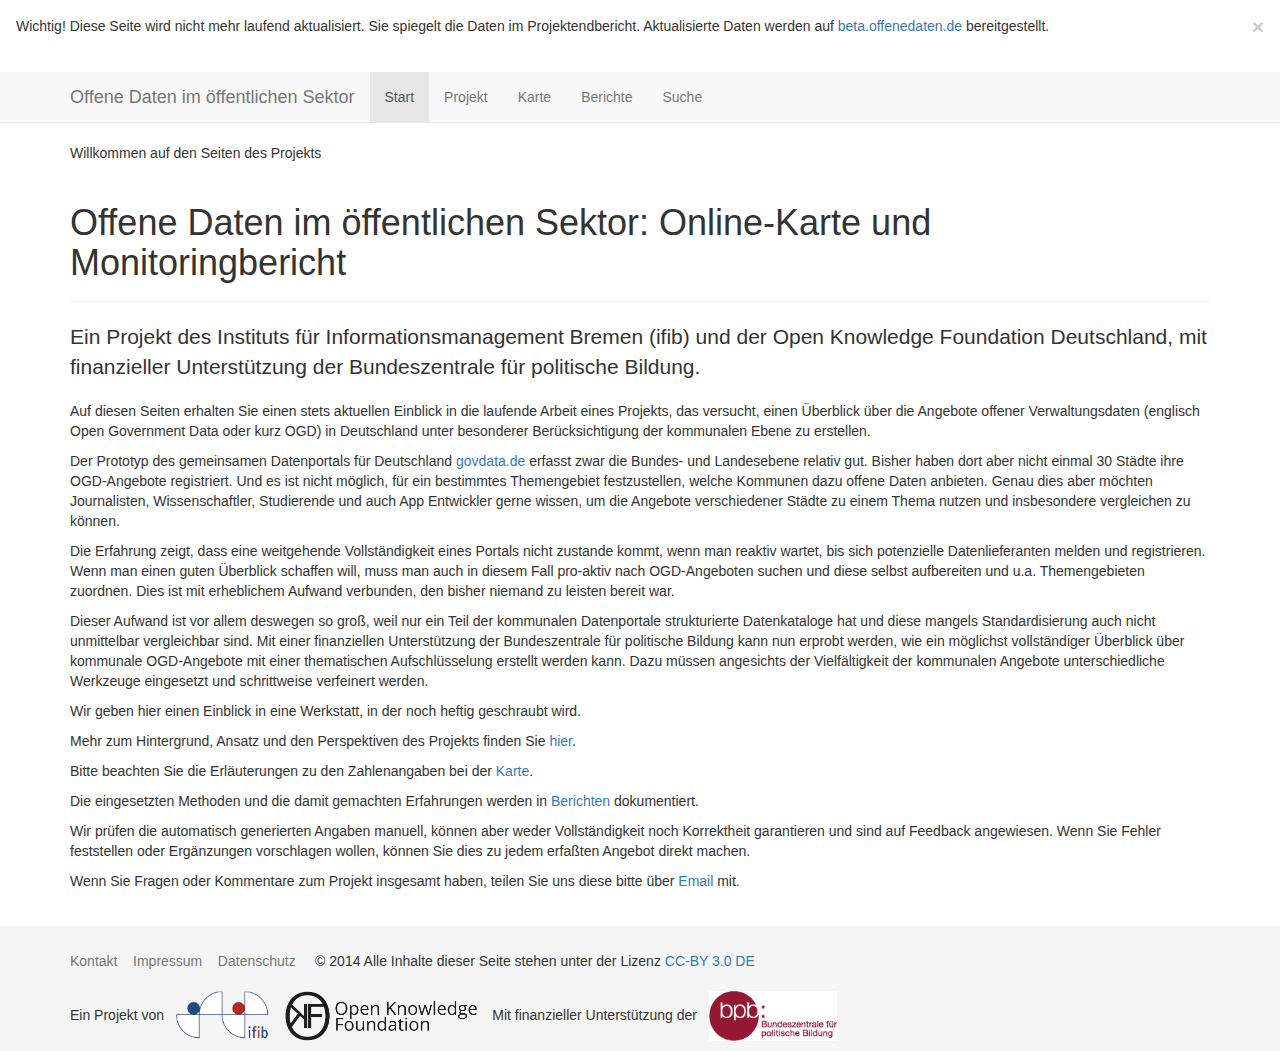
==== commit 51b40ab5: "Message that this site no longer updated" ====
--- a/index.html
+++ b/index.html
@@ -27,6 +27,12 @@
     </head>
 
   <body>
+    <div id="message">
+      <div id="inner-message" class="alert alert-error">
+        <button type="button" class="close" data-dismiss="alert">&times;</button>
+        Wichtig! Diese Seite wird nicht mehr laufend aktualisiert. Sie spiegelt die Daten im Projektendbericht. Aktualisierte Daten werden auf <a href='http://beta.offenedaten.de/'>beta.offenedaten.de</a> bereitgestellt.
+        </div>
+    </div>
     <div class="navbar navbar-default navbar-static-top" role="navigation">
       <div class="container">
         <div class="navbar-header">
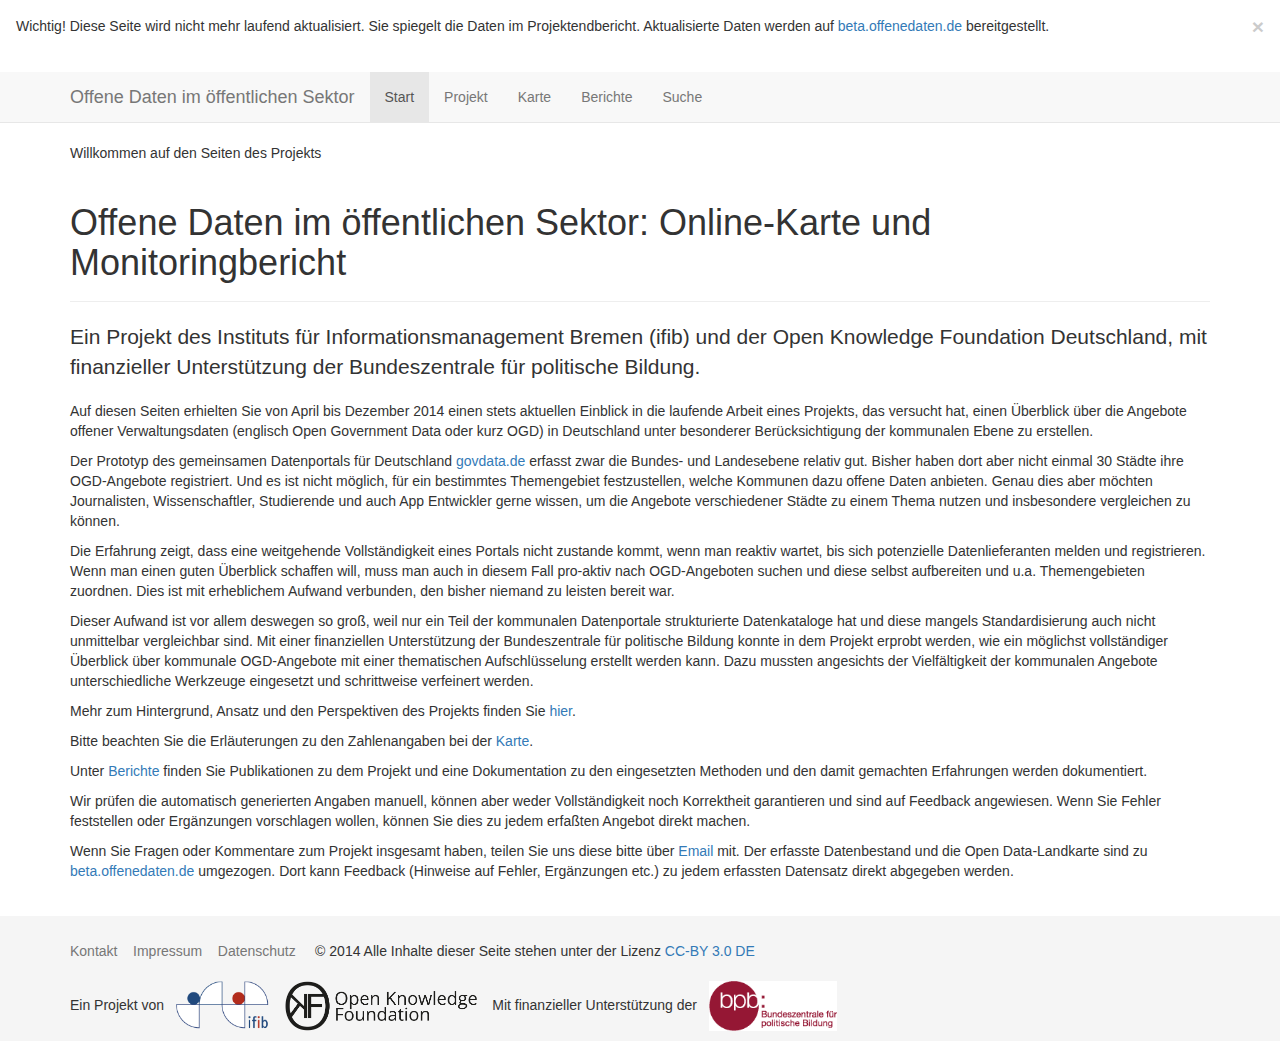
==== commit 5f1abfbd: "Text updates" ====
--- a/index.html
+++ b/index.html
@@ -68,25 +68,23 @@
               <p class="lead">
                 Ein Projekt des Instituts für Informationsmanagement Bremen (ifib) und der Open Knowledge Foundation Deutschland, mit finanzieller Unterstützung der Bundeszentrale für politische Bildung.
               </p>
-              <p>Auf diesen Seiten erhalten Sie einen stets aktuellen Einblick in die laufende Arbeit eines Projekts, das versucht, einen Überblick über die Angebote offener Verwaltungsdaten (englisch Open Government Data oder kurz OGD) in Deutschland unter besonderer Berücksichtigung der kommunalen Ebene zu erstellen.
+              <p>Auf diesen Seiten erhielten Sie von April bis Dezember 2014 einen stets aktuellen Einblick in die laufende Arbeit eines Projekts, das versucht hat, einen Überblick über die Angebote offener Verwaltungsdaten (englisch Open Government Data oder kurz OGD) in Deutschland unter besonderer Berücksichtigung der kommunalen Ebene zu erstellen.
 </p><p>
 Der Prototyp des gemeinsamen Datenportals für Deutschland <a href="http://www.govdata.de/">govdata.de</a> erfasst zwar die Bundes- und Landesebene relativ gut. Bisher haben dort aber nicht einmal 30 Städte ihre OGD-Angebote registriert. Und es ist nicht möglich, für ein bestimmtes Themengebiet festzustellen, welche Kommunen dazu offene Daten anbieten. Genau dies aber möchten Journalisten, Wissenschaftler, Studierende und auch App Entwickler gerne wissen, um die Angebote verschiedener Städte zu einem Thema nutzen und insbesondere vergleichen zu können.
 </p><p>
-Die Erfahrung zeigt, dass eine weitgehende Vollständigkeit eines Portals nicht zustande kommt, wenn man reaktiv wartet, bis sich potenzielle Datenlieferanten melden und registrieren. Wenn man einen guten Überblick schaffen will, muss man auch in diesem Fall pro-aktiv nach OGD-Angeboten suchen und diese selbst aufbereiten und u.a. Themengebieten zuordnen. Dies ist mit erheblichem Aufwand verbunden, den bisher niemand zu leisten bereit war.
-</p><p>
-Dieser Aufwand ist vor allem deswegen so groß, weil nur ein Teil der kommunalen Datenportale strukturierte Datenkataloge hat und diese mangels Standardisierung auch nicht unmittelbar vergleichbar sind. Mit einer finanziellen Unterstützung der Bundeszentrale für politische Bildung kann nun erprobt werden, wie ein möglichst vollständiger Überblick über kommunale OGD-Angebote mit einer thematischen Aufschlüsselung erstellt werden kann. Dazu müssen angesichts der Vielfältigkeit der kommunalen Angebote unterschiedliche Werkzeuge eingesetzt und schrittweise verfeinert werden. 
-</p><p>
-Wir geben hier einen Einblick in eine Werkstatt, in der noch heftig geschraubt wird.
+Die Erfahrung zeigt, dass eine weitgehende Vollständigkeit eines Portals nicht zustande kommt, wenn man reaktiv wartet, bis sich potenzielle Datenlieferanten melden und registrieren. Wenn man einen guten Überblick schaffen will, muss man auch in diesem Fall pro-aktiv nach OGD-Angeboten suchen und diese selbst aufbereiten und u.a. Themengebieten zuordnen. Dies ist mit erheblichem Aufwand verbunden, den bisher niemand zu leisten bereit war. 
+</p><p>
+Dieser Aufwand ist vor allem deswegen so groß, weil nur ein Teil der kommunalen Datenportale strukturierte Datenkataloge hat und diese mangels Standardisierung auch nicht unmittelbar vergleichbar sind. Mit einer finanziellen Unterstützung der Bundeszentrale für politische Bildung konnte in dem Projekt erprobt werden, wie ein möglichst vollständiger Überblick über kommunale OGD-Angebote mit einer thematischen Aufschlüsselung erstellt werden kann. Dazu mussten angesichts der Vielfältigkeit der kommunalen Angebote unterschiedliche Werkzeuge eingesetzt und schrittweise verfeinert werden.
 </p><p>
 Mehr zum Hintergrund, Ansatz und den Perspektiven des Projekts finden Sie <a href="#projekt" data-toggle="tab">hier</a>.
 </p><p>
 Bitte beachten Sie die Erläuterungen zu den Zahlenangaben bei der <a href="#karte" data-toggle="tab" id="kartetablink">Karte</a>.
 </p><p>
-Die eingesetzten Methoden und die damit gemachten Erfahrungen werden in <a href="#berichte" data-toggle="tab">Berichten</a> dokumentiert.
+Unter <a href="#berichte" data-toggle="tab">Berichte</a> finden Sie Publikationen zu dem Projekt und eine Dokumentation zu den eingesetzten Methoden und den damit gemachten Erfahrungen werden dokumentiert. 
 </p><p>
 Wir prüfen die automatisch generierten Angaben manuell, können aber weder Vollständigkeit noch Korrektheit garantieren und sind auf Feedback angewiesen. Wenn Sie Fehler feststellen oder Ergänzungen vorschlagen wollen, können Sie dies zu jedem erfaßten Angebot direkt machen.
 </p><p>
-Wenn Sie Fragen oder Kommentare zum Projekt insgesamt haben, teilen Sie uns diese bitte über <a href='mailto:matt.fullerton@okfn.de'>Email</a> mit.</p>
+Wenn Sie Fragen oder Kommentare zum Projekt insgesamt haben, teilen Sie uns diese bitte über <a href='mailto:info@offenedaten.de'>Email</a> mit. Der erfasste Datenbestand und die Open Data-Landkarte sind zu <a href="http://beta.offenedaten.de">beta.offenedaten.de</a> umgezogen. Dort kann Feedback (Hinweise auf Fehler, Ergänzungen etc.) zu jedem erfassten Datensatz direkt abgegeben werden.</p>
             </div>
           </div>
         </div>
@@ -94,7 +92,7 @@
           <div class="row">
             <div class="overlay col-md-12">
                 <h2>Ziel des Vorhabens</h2>
-              <p>Ziel dieses Projektes ist es, herauszuzfinden, wie man mit vertrebarem Aufwand einen möglichst vollständigen Überblick über die Angebote offener Daten von möglichst vielen Stellen im öffentlichen Sektor in Deutschland (11.191 Gemeinden, mehrere Dutzend Landesbehörden pro Bundesland, Bundesbehörden und öffentliche Unternehmen auf allen drei Ebenen) zu verschiedenen Themengebieten gewinnen und nutzergerecht durchsuchbar machen kann.
+              <p>Ziel dieses Projektes ist es herauszufinden, wie man mit vertretbarem Aufwand einen möglichst vollständigen Überblick über die Angebote offener Daten von möglichst vielen Stellen im öffentlichen Sektor in Deutschland (11.191 Gemeinden, mehrere Dutzend Landesbehörden pro Bundesland, Bundesbehörden und öffentliche Unternehmen auf allen drei Ebenen) zu verschiedenen Themengebieten gewinnen und nutzergerecht durchsuchbar machen kann. 
 </p><p>
 Adressaten sind in erster Linie Studierende, Wissenschaftler und Journalisten sowie App-Entwickler, die wissen wollen, welche Gebietskörperschaften Offene Daten zu einem bestimmten Themengebiet anbieten.</p>
                 <h2>Anlass: Kein Überblick über kommunale Angebote</h2>
@@ -114,19 +112,19 @@
                 <li>in den Indices der Suchmaschinen Google und Bing gesucht und</li>
                 <li>verschiedene Crawler entwickelt und direkt auf den Webseiten der Städte und Gemeinden nach bestimmten Datenformaten gesucht.</li>
               </ul>
-              Oft werden bei neu untersuchten Städte neue Anpassungen und Verfeinerungen erfordert. Und alle Treffer (außerhalb des Katalogs) müssen manuell geprüft werden, ob es sich um Offene Daten handelt und welchem Themengebiet sie zuzuordnen sind. Ein wesentliches Ziel dieses Projektes ist es, diese Tools schrittweise so zu verbessern, dass die manuelle Nachbearbeitung minimiert wird.
-
-                <h2>Erste Erkenntnisse</h2>
-
-<p>Die Erkennnisse aus der Sammlung und Auswertung der ersten 12 OGD-Angebote sind überblicksartig in einer <a href="http://www.ifib.de/publikationsdateien/ifib-okf_DACHLI_2014_final.pdf">Präsentation vom 6.8.2014</a> und ausführlich in einem technischen Bericht dokumentiert. Wir haben mit großem Aufwand und viel manueller Nachbearbeitung die Trefferlisten der verschiedenen Verfahren verglichen und festgestellt, dass sich diese nur teilweise decken. Google und Bing finden lange nicht alle Datensätze, die in einem Katalog enthalten sind. Und unsere Crawler finden auf anderen Seiten einer kommunalen Domain Datensätze, die nicht im Katalog derselben Stadt registriert sind. </p>
+              Oft werden bei neu untersuchten Städte neue Anpassungen und Verfeinerungen erfordert. Und alle Treffer (außerhalb des Katalogs) müssen manuell geprüft werden, ob es sich um relevante Datensätze handelt, unter welchen Lizenzen sie veröffentlicht wurden und welchem Themengebiet sie zuzuordnen sind. Ein wesentliches Ziel dieses Projektes ist es, diese Tools schrittweise so zu verbessern, dass die manuelle Nachbearbeitung minimiert wird.
+
+                <h2>Erkenntnisse</h2>
+
+<p>Die Erkenntnisse aus der Sammlung und Auswertung der OGD-Angebote sind in einem <a href="http://www.ifib.de/publikationsdateien/Offene_Daten_Projektbericht_final.pdf">Projektbericht</a> dokumentiert. Wir haben mit großem Aufwand und viel manueller Nachbearbeitung die Trefferlisten der verschiedenen Verfahren verglichen und festgestellt, dass sich diese nur teilweise decken. Google und Bing finden lange nicht alle Datensätze, die in einem Katalog enthalten sind. Und unsere Crawler finden auf anderen Seiten einer kommunalen Domain Datensätze, die nicht im Katalog derselben Stadt registriert sind.</p>
 <p>
-Daraus folgt die dringende Empfehlung, dass möglichst alle Portalbetreiber einen Datenkatalog einsetzen, der einen automatisierten Zugriff sowohl auf die Daten als auch die Metadaten mittels standartisierter Schnittstellen (JSON API, RSS sowie ein täglich aktualisier JSON Dump). Auch die Metadaten sollten vereinheitlicht und deren Qualität insgesamt verbessert werden. Darüber hinaus können Betreiber selbst mit einem Crawler die "wilden" Daten-Angebote auf anderen Seiten ihrer Stadt identifizieren und in das offizielle OGD-Angebot integrieren. Dabei sollten auch die Nutzungsbedingungen dieser außerhalb der Datenportale veröffentlichten Datensätze geklärt und explizit genannt werden.</p>
+Daraus folgt die dringende Empfehlung, dass möglichst alle Portalbetreiber einen Datenkatalog einsetzen, der einen automatisierten Zugriff sowohl auf die Daten als auch die Metadaten mittels standardisierter Schnittstellen (JSON API, RSS sowie ein täglich aktualisier JSON Dump). Auch die Metadaten sollten vereinheitlicht und deren Qualität insgesamt verbessert werden. Darüber hinaus können Betreiber selbst mit einem Crawler die "wilden" Daten-Angebote auf den Webseiten ihrer Stadt identifizieren und in das offizielle OGD-Angebot integrieren. Dabei sollten auch die Nutzungsbedingungen dieser außerhalb der Datenportale veröffentlichten Datensätze geklärt und explizit genannt werden.</p>
 
 <h2>Warum Förderung durch die Bundeszentrale für politische Bildung</h2>
-Diesen Aufwand für eine pro-aktive Suche und redaktionelle Prüfung kommunaler OGD Angebote war bisher niemand bereit zu leisten. Auf der Suche nach einer möglichen Förderung sind wir auf die Bundeszehtrale für politische Bildung gestoßen. Sie hat vor einigen Jahren schon einmal die Entwicklung einer Landkarte der Bürgerhaushalte in Deutschland finanziert (<a href="http://www.buergerhaushalt.org/de/map">http://www.buergerhaushalt.org/de/map</a>) und einen ähnlichen Bedarf nach einem Überblick über Offene Daten anerkannt. Wir bedanken uns für eine 50-prozentige Förderung des Aufwands für die Entwicklung unseres Prototypen. Projektantrag bei der Bundeszentrale für politische Bildung.
+Bisher war niemand bereit, den Aufwand für eine pro-aktive Suche und redaktionelle Prüfung kommunaler OGD Angebote zu leisten. Auf der Suche nach einer möglichen Förderung sind wir auf die Bundeszentrale für politische Bildung gestoßen. Sie hat vor einigen Jahren schon einmal die Entwicklung einer Landkarte der Bürgerhaushalte in Deutschland finanziert (<a href="http://www.buergerhaushalt.org/de/map">http://www.buergerhaushalt.org/de/map</a>)  und einen ähnlichen Bedarf nach einem Überblick über Angebote Offener Daten anerkannt. Wir bedanken uns für eine 50-prozentige Förderung des Aufwands für die Entwicklung des Prototypen.
 <br><br><a href="/img/bpbantrag.pdf">Projektantrag bei der Bundeszentrale für politische Bildung</a>
 <h2>Keine Konkurrenz zu <a href="http://www.govdata.de/">govdata.de</a> und den Landesportalen</h2>
-Da die bpb zum Bereich des Bundesinnenministeriums gehört, das auch den Prototypen von <a href="http://www.govdata.de/">govdata.de</a> betreibt, ist die klare Vorgabe, dass kein neues Portal in Konkurrenz aufgebaut wird. Die Entwicklung unseres Prototypen ist ein Experiment, in dem ermittelt werden soll, wie die noch vorhandene Lücke auf der kommunalen Ebene mit möglichst geringem Aufwand geschlossen werden kann. Alle hier erfassten Datenangebote sollen später in <a href="http://www.govdata.de/">govdata.de</a> überführt werden oder in die jeweiligen Landesportale und von dort an <a href="http://www.govdata.de/">govdata.de</a> weitergereicht werden. Die Gelegenheit dazu bietet sich an, da <a href="http://www.govdata.de/">govdata.de</a> demnächst in den Regelbetrieb überführt werden soll, dazu neu ausgeschrieben wird und in Zukunft von einer neuen Geschäftsstelle geführt werden soll.
+Da die bpb zum Bereich des Bundesinnenministeriums gehört, das auch den Prototypen von <a href="http://www.govdata.de/">govdata.de</a> betreibt, ist die klare Vorgabe, dass kein neues Portal in Konkurrenz aufgebaut wird. Die Entwicklung des Prototypen ist ein Experiment, in dem ermittelt werden soll, wie die noch vorhandene Lücke auf der kommunalen Ebene mit möglichst geringem Aufwand geschlossen werden kann. Alle hier erfassten Datenangebote sollen später in <a href="http://www.govdata.de/">govdata.de</a> überführt werden oder in die jeweiligen Landesportale und von dort an <a href="http://www.govdata.de/">govdata.de</a> weitergereicht werden. Die Gelegenheit dazu bietet sich an, da <a href="http://www.govdata.de/">govdata.de</a> demnächst in den Regelbetrieb überführt werden soll, dazu neu ausgeschrieben wird und in Zukunft von einer neuen Geschäftsstelle geführt werden soll.
             </div>
           </div>
         </div>
@@ -153,19 +151,21 @@
               <p class="totals">
               </p>
               <h2>Veröffentlichungen, Präsentation und Blog Posts</h2>
+              <p>Kubicek, Herbert; Lippa, Barbara (2015): Open Data: Kommunale Krux (verlinken: http://www.kommune21.de/meldung_21140_Kommunale+Krux.html) in: Kommune 21 4/2015</p>
+              <p>Lippa, Barbara; Kubicek, Herbert; Fullerton, Matthew; Dietrich, Daniel (2015): Offene Daten im Öffentlichen Bereich 2014. <a href="http://www.ifib.de/publikationsdateien/Offene_Daten_Projektbericht_final.pdf">Bericht über den Aufbau einer Datenbank mit den auffindbaren Angeboten deutscher Kommunen und Bundesländer www.open-data-map.de</a>. Bremen.</p>
               <p>Kubicek, Herbert; Lippa, Barbara; Dietrich, Daniel; Fullerton, Matthew: <a href="http://www.ifib.de/publikationsdateien/ifib-okf_DACHLI_2014_final.pdf">Hinter den Leuchttürmen - Auf dem Weg zu einer möglichst vollständigen Erfassung von kommunalen OGD-Angeboten - Werkstattbericht aus dem ifib/OKF-Projekt "Open Data Monitor"</a>. OGD - D-A-CH-LI-Konferenz, 6./7. August 2014 in Friedrichshafen (2014)</p>
               <p>Kubicek, Herbert: <a href="http://www.ifib.de/blog/index.php/site/comments/damit_offene_daten_besser_gefunden_werden/">Damit offene Daten besser gefunden werden</a>. Ifib-Blog 8.8.2014
               </p>
               <h2>Quellcode</h2>
-              <p>Der Quellcode für die Suche mittels Bing, Crawling (siehe Unten) und Auslesen von Datenkatalogen liegt auf <a href="http://www.github.com/okfde/odm-datenerfassung">GitHub</a>. Alle sind herzlich eingeladen, an Verbesserungen mitzuarbeiten!</p> 
+              <p>Der Quellcode für die Suche mittels Bing, Crawling (siehe Unten) und das Auslesen von Datenkatalogen kann auf <a href="http://www.github.com/okfde/odm-datenerfassung">GitHub</a> eingesehen werden. Alle sind herzlich eingeladen, an Verbesserungen mitzuarbeiten!</p> 
               <h3>Crawling</h3>
-              <p>Wenn Sie selbst Web-Seiten nach OGD-Formaten durchsuchen wollen oder als  Betreiber eines OGD Portals sehen wollen, ob es auf anderen Web-Seiten Ihrer Organisation noch OGD-Angebote gibt, die nicht in Ihrem Katalog registriert sind, kann man einen Web-<em>Crawler</em> einsetzen. Ein Crawler startet in der Regel auf der Hauptseite und folgt allen gefunden Links. Wir untersuchen herunterzuladene Dateien als auch alle Links auf HTML-Seiten. Im Moment testen wir drei verschiedene Arten von Crawls:
+              <p>Wenn Sie selbst Web-Seiten nach OGD-Formaten durchsuchen wollen oder als Betreiber eines OGD Portals sehen wollen, ob es auf anderen Webseiten Ihrer Organisation noch OGD-Angebote gibt, die nicht in Ihrem Katalog registriert sind, kann man einen Web-<em>Crawler</em> einsetzen. Ein Crawler startet in der Regel auf der Hauptseite und folgt allen gefunden Links. Wir untersuchen sowohl herunterladbare Dateien als auch alle Links auf HTML-Seiten. Es werden drei verschiedene Arten von Crawls getestet:
               <ol>
               <li>Einen eigenen Crawler anhand des <a href="http://www.scrapy.org">Scrapy</a>-Frameworks: liefert Ergebnisse kontinuerlich sobald gefunden</li>
               <li>Komplette Crawls mittels Heritrix Engine (die gleiche Software, die hinter <a href="http://www.archive.org">archive.org</a> steht), deren Ergebnisse dann nach OGD Inhalten durchsucht wird</li>
-              <li>Komplette Crawls von <a href="http://commoncrawl.org/">dem Common Crawl Corpus</a>, deren Ergebnisse heruntergeladen wird und anschließend nach OGD Inhalt durchsucht wird</li>
+              <li>Komplette Crawls von <a href="http://commoncrawl.org/">dem Common Crawl Corpus</a>, deren Ergebnisse heruntergeladen und anschließend nach OGD Inhalt durchsucht werden</li>
               </ol>
-              An den dabei gemachten Erfahrungen sind wir sehr interessiert. Bei Optionen 1 & 2 gilt: man muss bei größeren Web-Angeboten viel Zeit in Kauf nehmen (ca. 1-2 Wochen). Wir werden uns in den nächsten Wochen auf ein Verfahren fokusieren und dann genauere Hinweise und Tips bereitstellen. Tiefere technische Details werden auch auf <a href="http://www.github.com/okfde/odm-datenerfassung">GitHub</a> veröffentlicht.</p>
+              Technische Details zu den drei Methoden werden auf <a href="http://www.github.com/okfde/odm-datenerfassung">GitHub</a> veröffentlicht.</p>
             </div>
           </div>
         </div>
@@ -184,7 +184,7 @@
               <br /><br />
               <form id='searchForm'>
                 <div class="form-group">
-                  <label for="searchCity">Gemeinde:</label>
+                  <label for="searchCity">Organisationen:</label>
                   <br>
                   <div class="btn-group" data-toggle="buttons">
                     <label class="btn btn-primary active">
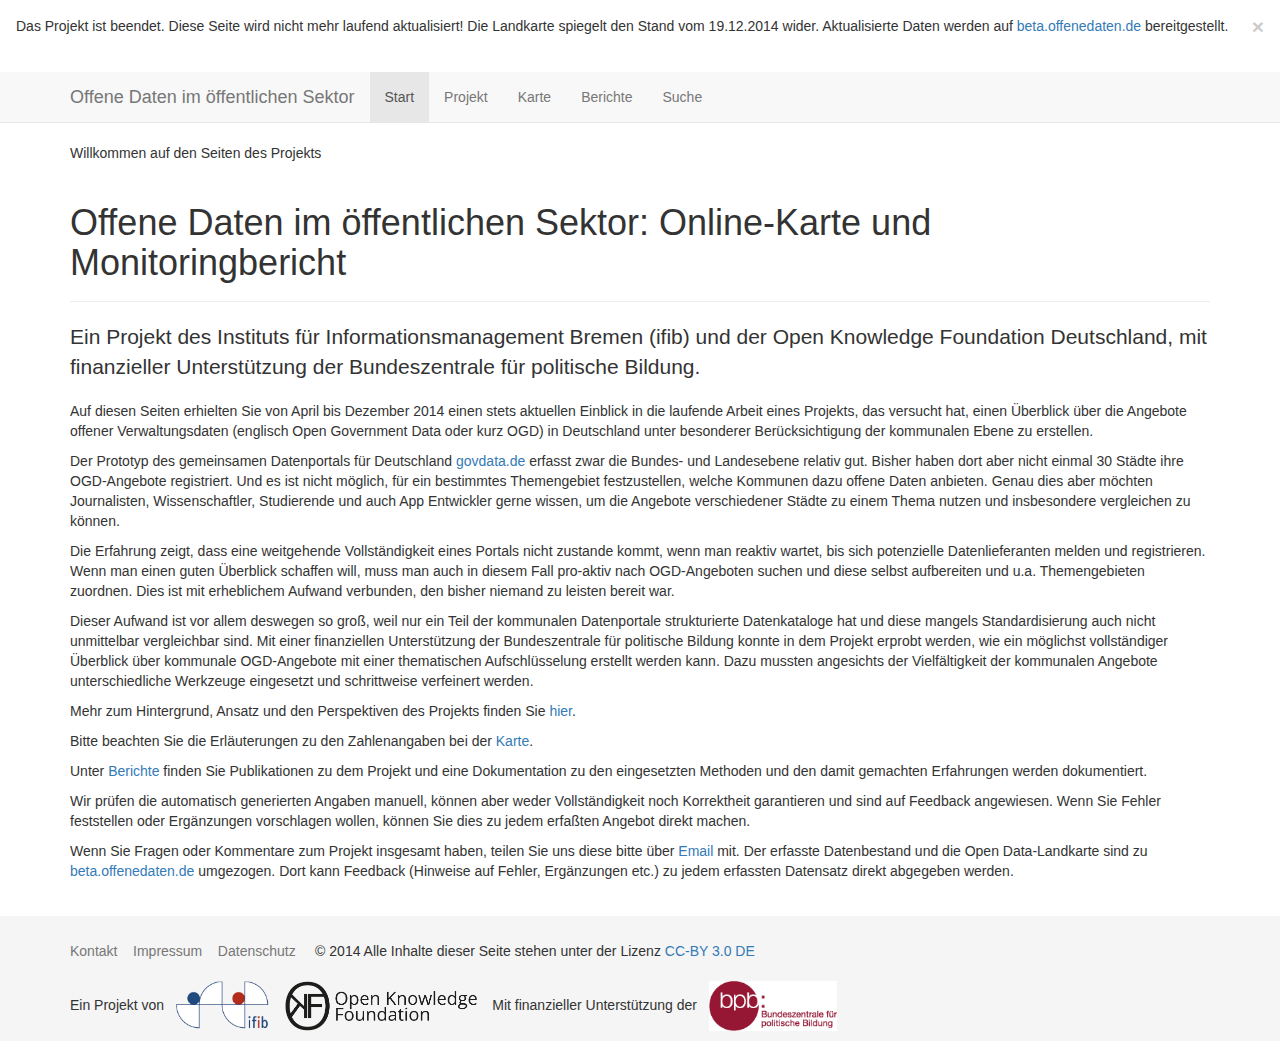
==== commit b1715a6f: "Change top message" ====
--- a/index.html
+++ b/index.html
@@ -30,7 +30,7 @@
     <div id="message">
       <div id="inner-message" class="alert alert-error">
         <button type="button" class="close" data-dismiss="alert">&times;</button>
-        Wichtig! Diese Seite wird nicht mehr laufend aktualisiert. Sie spiegelt die Daten im Projektendbericht. Aktualisierte Daten werden auf <a href='http://beta.offenedaten.de/'>beta.offenedaten.de</a> bereitgestellt.
+        Das Projekt ist beendet. Diese Seite wird nicht mehr laufend aktualisiert! Die Landkarte spiegelt den Stand vom 19.12.2014 wider. Aktualisierte Daten werden auf <a href='http://beta.offenedaten.de/'>beta.offenedaten.de</a> bereitgestellt.
         </div>
     </div>
     <div class="navbar navbar-default navbar-static-top" role="navigation">
